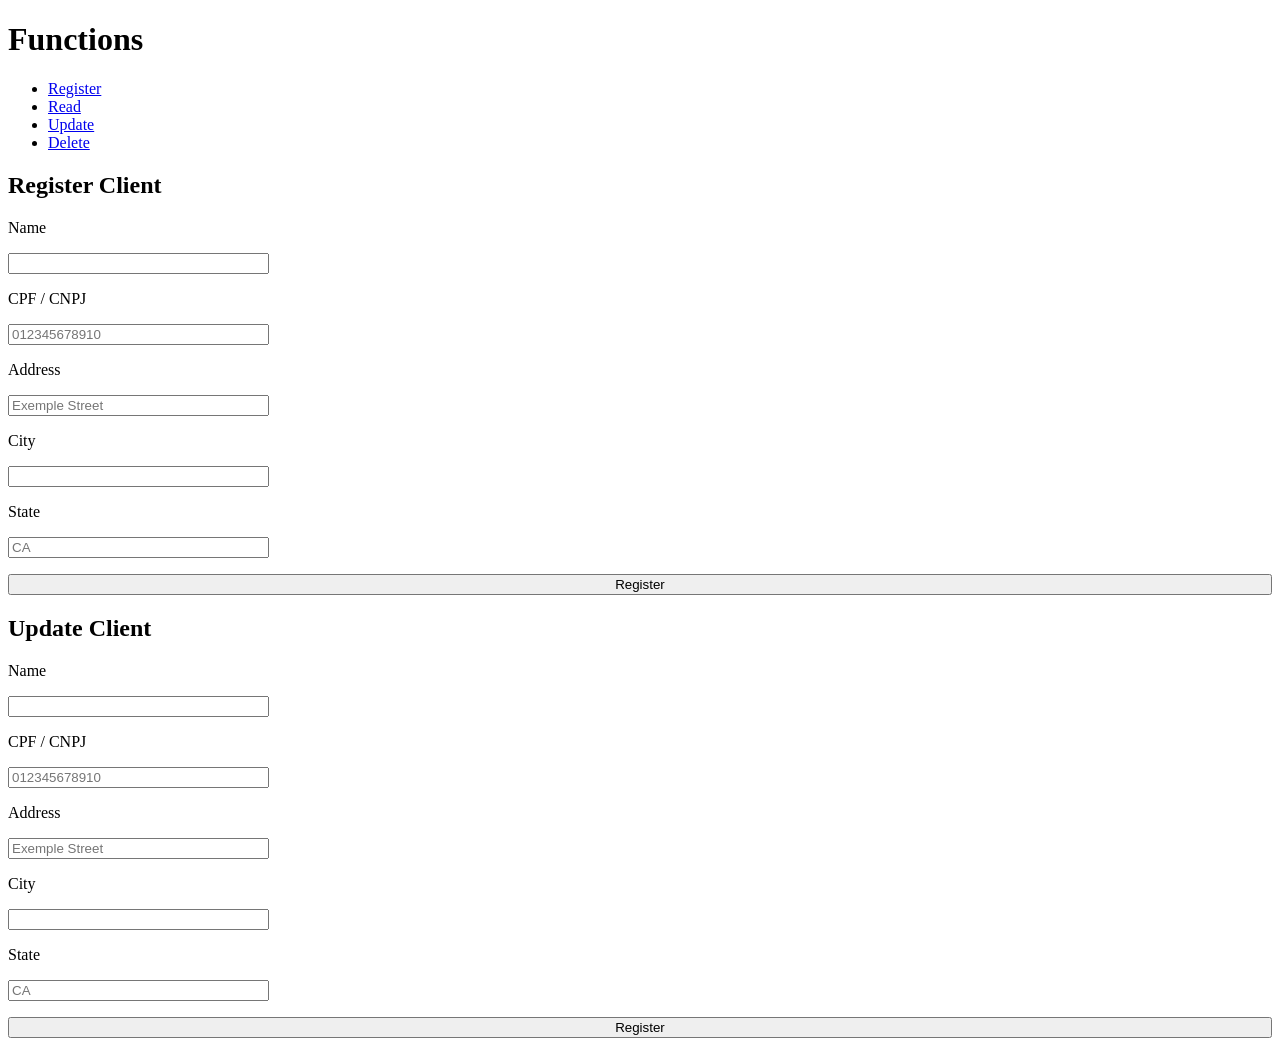
==== src/main/resources/static/index.html @ fb7b4a81 "feat: add register function on front end" ====
<!DOCTYPE html>
<html lang="en">
<head>
    <meta charset="UTF-8">
    <meta name="viewport" content="width=device-width, initial-scale=1.0">
    <script src="script.js" defer></script>
    <link rel="stylesheet" href="style.css">
    <title>DeliveryService</title>
</head>
<body>
    <header>
        <h1>Functions</h1>
        <nav>
            <ul>
                <li><a href="#register">Register</a></li>
                <li><a href="#read">Read</a></li>
                <li><a href="#update">Update</a></li>
                <li><a href="#delete">Delete</a></li>
            </ul>
        </nav>
    </header>

    <main>
        <section id="register">
            <h2 class="section-title">Register Client</h2>
            <form id="registerForm">
                <label for="name">Name</label>
                <input type="text" id="name" name="name" required>

                <label for="cpfCnpj">CPF / CNPJ</label>
                <input type="text" id="cpfCnpj" name="cpfCnpj" placeholder="012345678910" required>

                <label for="address">Address</label>
                <input type="text" id="address" name="address" placeholder="Exemple Street">

                <label for="city">City</label>
                <input type="text" id="city" name="city">

                <label for="state">State</label>
                <input type="text" id="state" name="state" maxlength="2" placeholder="CA">

                <button type="submit">Register</button>
            </form>
        </section>

        <section id="update">
            <h2 class="section-title">Update Client</h2>
            <form id="updateForm">
                <label for="name">Name</label>
                <input type="text" id="name" name="name" required>

                <label for="cpfCnpj">CPF / CNPJ</label>
                <input type="text" id="cpfCnpj" name="cpfCnpj" placeholder="012345678910" required>

                <label for="address">Address</label>
                <input type="text" id="address" name="address" placeholder="Exemple Street">

                <label for="city">City</label>
                <input type="text" id="city" name="city">

                <label for="state">State</label>
                <input type="text" id="state" name="state" maxlength="2" placeholder="CA">

                <button type="submit">Register</button>
            </form>
        </section>
    </main>
    
</body>
</html>
---- src/main/resources/static/style.css ----
form {
    display: flex;
    flex-direction: column;
    gap: 1rem;
}

input {
    width: 20%;
}
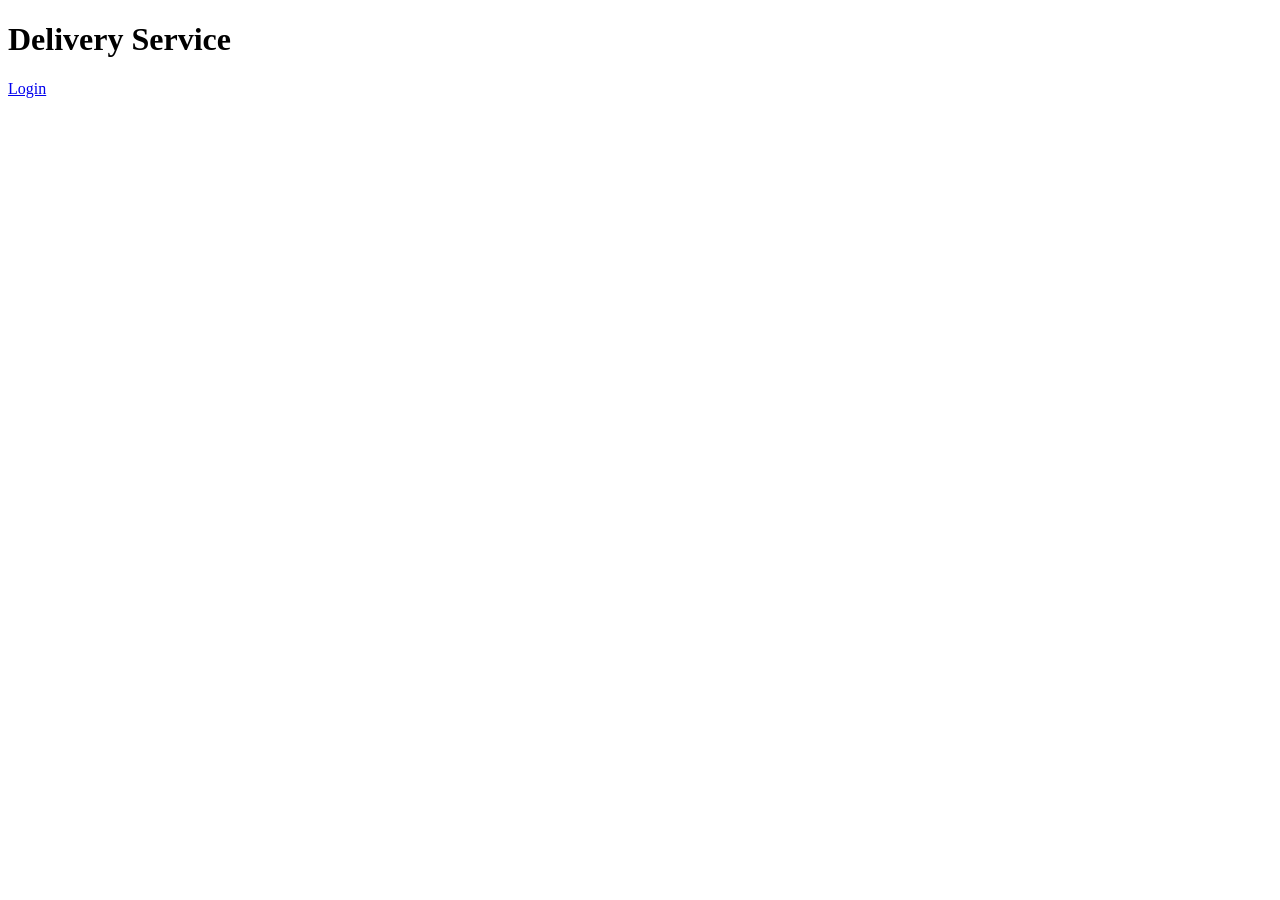
==== commit e63a6a8f: "feat: added list function and register window" ====
--- a/src/main/resources/static/index.html
+++ b/src/main/resources/static/index.html
@@ -9,60 +9,14 @@
 </head>
 <body>
     <header>
-        <h1>Functions</h1>
-        <nav>
-            <ul>
-                <li><a href="#register">Register</a></li>
-                <li><a href="#read">Read</a></li>
-                <li><a href="#update">Update</a></li>
-                <li><a href="#delete">Delete</a></li>
-            </ul>
-        </nav>
+        <h1 id="logo">Delivery Service</h1>
     </header>
 
     <main>
-        <section id="register">
-            <h2 class="section-title">Register Client</h2>
-            <form id="registerForm">
-                <label for="name">Name</label>
-                <input type="text" id="name" name="name" required>
-
-                <label for="cpfCnpj">CPF / CNPJ</label>
-                <input type="text" id="cpfCnpj" name="cpfCnpj" placeholder="012345678910" required>
-
-                <label for="address">Address</label>
-                <input type="text" id="address" name="address" placeholder="Exemple Street">
-
-                <label for="city">City</label>
-                <input type="text" id="city" name="city">
-
-                <label for="state">State</label>
-                <input type="text" id="state" name="state" maxlength="2" placeholder="CA">
-
-                <button type="submit">Register</button>
-            </form>
-        </section>
-
-        <section id="update">
-            <h2 class="section-title">Update Client</h2>
-            <form id="updateForm">
-                <label for="name">Name</label>
-                <input type="text" id="name" name="name" required>
-
-                <label for="cpfCnpj">CPF / CNPJ</label>
-                <input type="text" id="cpfCnpj" name="cpfCnpj" placeholder="012345678910" required>
-
-                <label for="address">Address</label>
-                <input type="text" id="address" name="address" placeholder="Exemple Street">
-
-                <label for="city">City</label>
-                <input type="text" id="city" name="city">
-
-                <label for="state">State</label>
-                <input type="text" id="state" name="state" maxlength="2" placeholder="CA">
-
-                <button type="submit">Register</button>
-            </form>
+        <section id="login">
+            <div id="login-card">
+                <a href="/pages/client.html">Login</a>
+            </div>
         </section>
     </main>
     
--- a/src/main/resources/static/style.css
+++ b/src/main/resources/static/style.css
@@ -4,6 +4,8 @@
     gap: 1rem;
 }
 
-input {
-    width: 20%;
+#register-modal {
+
+    width: 30vw;
+    padding: 2rem;
 }
